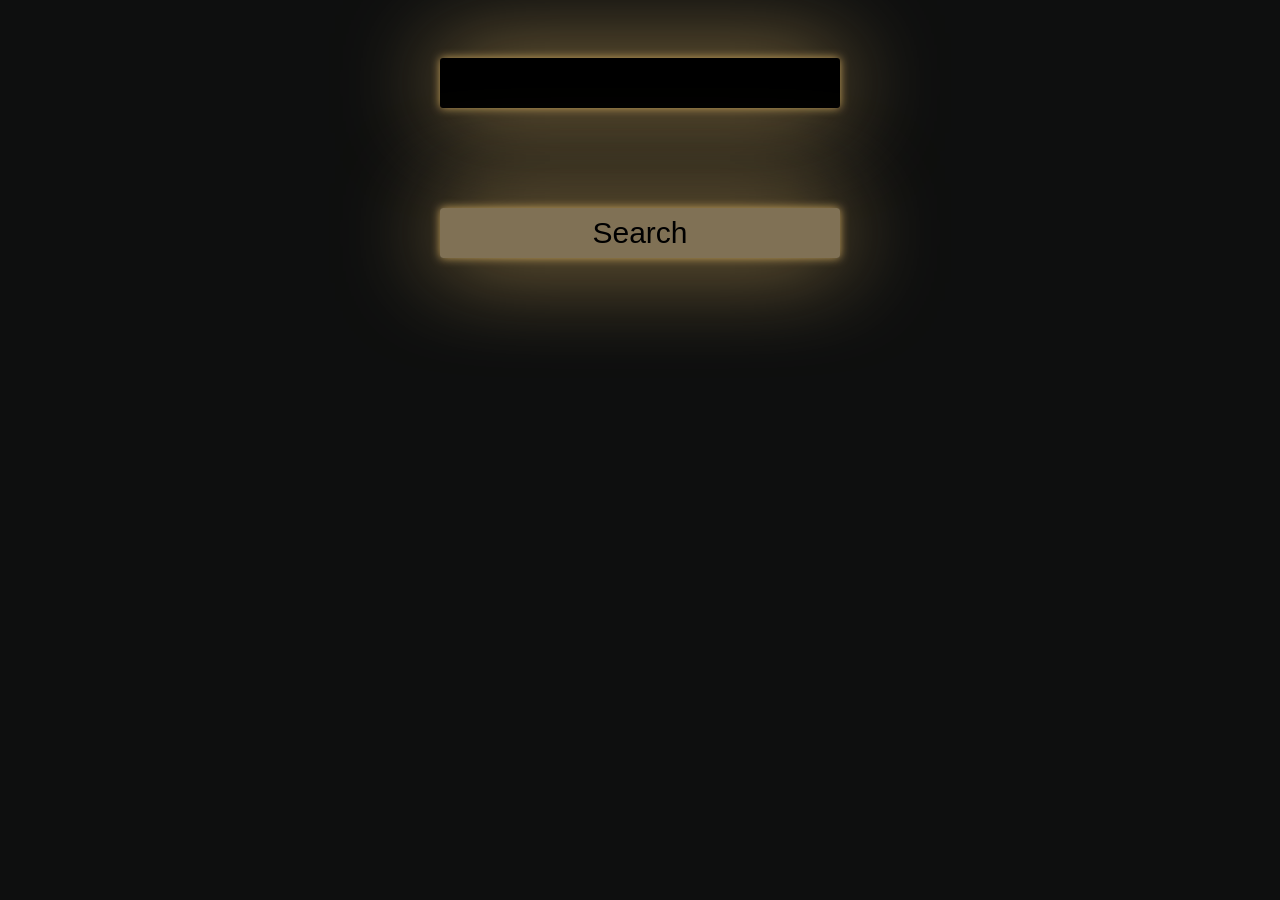
==== index.html @ 3f49bcbb "added files" ====
<html>
<head>
    <div id="search-container">
        <input type="text" id="searchBar"> 
        <button id="searchButton" onclick="search()">Search</button>
    </div>

    <div id="result"></div>
</head>
</html>

<link rel="stylesheet" href="style.css">

<script src="request.js"></script>
<script src="display.js"></script>
---- style.css ----
body{
    background-color: #0E0F0F;
    color:white;
}

#search-container{
    display:flex;
    flex-direction: column;
    align-items: center;
    margin: 0 auto;
    justify-content: center;
}

#searchBar, #searchButton{
    font-family:'Gill Sans', 'Gill Sans MT', Calibri, 'Trebuchet MS', sans-serif;
    margin:50px;
    border: none;
    box-shadow: 0px 0px 10px #e8be6bcc, 0px 0px 100px 0px #e8be6bcc;
    background-color: black;
    color:#9a8866;
    border-radius: 3px;
    height: 50px;
    width:400px;
    font-size: 30px;
}

#searchButton{
    cursor:pointer;
    color:black;
    background-color: rgba(154, 136, 102, 0.813);
    transition:0.3s;
}

#searchButton:hover{
    box-shadow: 0px 0px 20px #e8be6bcc, 0px 0px 145px 5px #e8be6bcc;
}

input:focus{
    outline:none;
}

#result{
    display:flex;
    flex-direction: column;
    font-family: monospace;
    color: #e8be6bcc;
}

#result img{
    margin: 0px 25px;
    width:75px;
    height:75px;
}
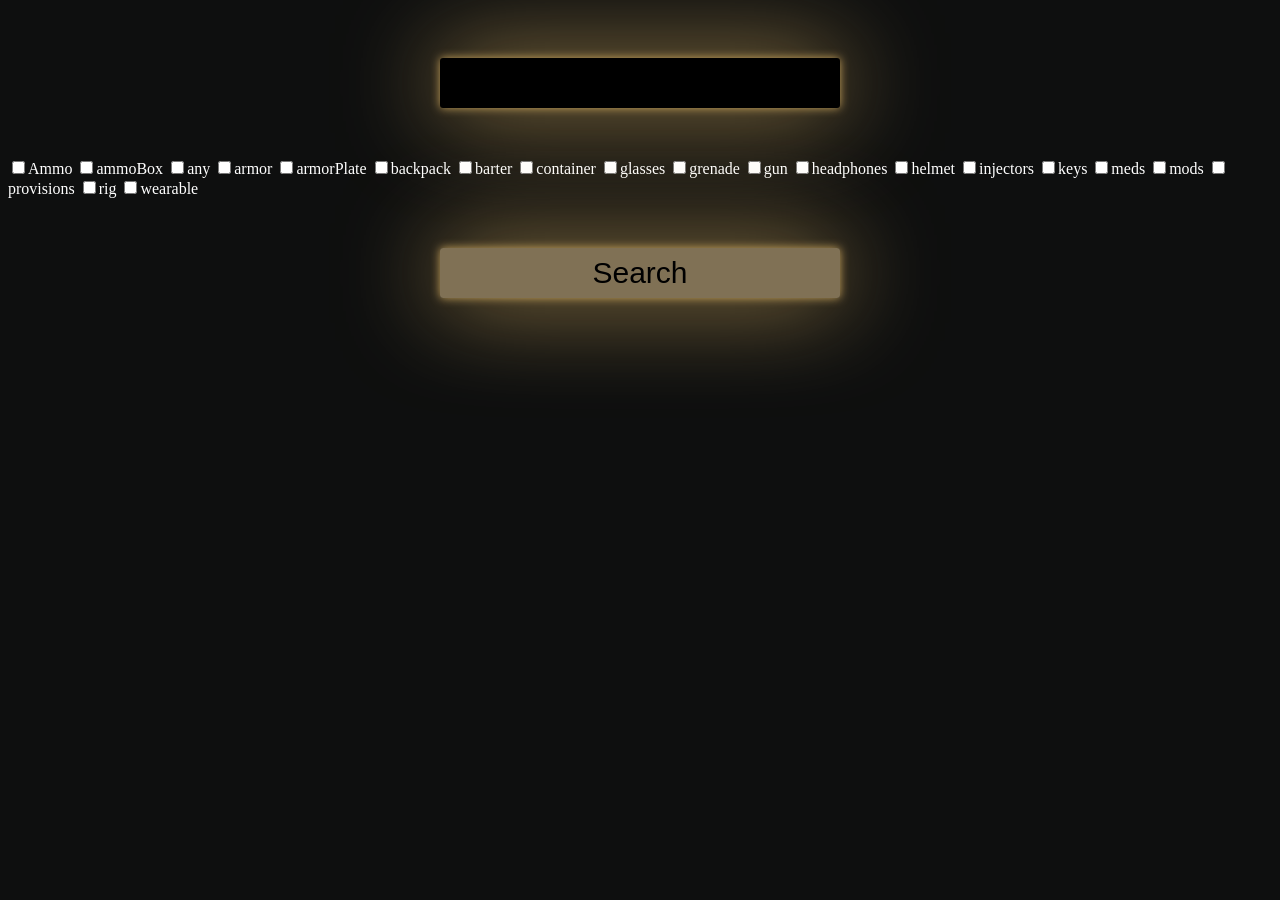
==== commit 7a7f72b9: "Added checkboxes and filtering" ====
--- a/index.html
+++ b/index.html
@@ -1,10 +1,33 @@
 <html>
 <head>
     <div id="search-container">
-        <input type="text" id="searchBar"> 
+        <input type="text" id="searchBar">
+        <div id="type-container">
+            <input id="ammo"       type="checkbox" onclick="onCheckboxClick()">Ammo
+            <input id="ammoBox"    type="checkbox" onclick="onCheckboxClick()">ammoBox
+            <input id="any"        type="checkbox" onclick="onCheckboxClick()">any
+            <input id="armor"      type="checkbox" onclick="onCheckboxClick()">armor
+            <input id="armorPlate" type="checkbox" onclick="onCheckboxClick()">armorPlate
+            <input id="backpack"   type="checkbox" onclick="onCheckboxClick()">backpack
+            <input id="barter"     type="checkbox" onclick="onCheckboxClick()">barter
+            <input id="container"  type="checkbox" onclick="onCheckboxClick()">container
+            <input id="glasses"    type="checkbox" onclick="onCheckboxClick()">glasses
+            <input id="grenade"    type="checkbox" onclick="onCheckboxClick()">grenade
+            <input id="gun"        type="checkbox" onclick="onCheckboxClick()">gun
+            <input id="headphones" type="checkbox" onclick="onCheckboxClick()">headphones
+            <input id="helmet"     type="checkbox" onclick="onCheckboxClick()">helmet
+            <input id="injectors"  type="checkbox" onclick="onCheckboxClick()">injectors
+            <input id="keys"       type="checkbox" onclick="onCheckboxClick()">keys
+            <input id="meds"       type="checkbox" onclick="onCheckboxClick()">meds
+            <input id="mods"       type="checkbox" onclick="onCheckboxClick()">mods
+            <input id="provisions" type="checkbox" onclick="onCheckboxClick()">provisions
+            <input id="rig"        type="checkbox" onclick="onCheckboxClick()">rig
+            <input id="wearable"   type="checkbox" onclick="onCheckboxClick()">wearable
+        </div> 
         <button id="searchButton" onclick="search()">Search</button>
     </div>
 
+    
     <div id="result"></div>
 </head>
 </html>
--- a/style.css
+++ b/style.css
@@ -15,7 +15,7 @@
     font-family:'Gill Sans', 'Gill Sans MT', Calibri, 'Trebuchet MS', sans-serif;
     margin:50px;
     border: none;
-    box-shadow: 0px 0px 10px #e8be6bcc, 0px 0px 100px 0px #e8be6bcc;
+    box-shadow: 0px 0px 10px #e8be6bcc, 0px 0px 100px 0px #e8be6bcc !important;
     background-color: black;
     color:#9a8866;
     border-radius: 3px;
@@ -37,7 +37,13 @@
 
 input:focus{
     outline:none;
+    background: transparent;
 }
+
+input:-webkit-autofill:active  {
+    transition: background-color 5000s;
+    -webkit-text-fill-color: #fff !important;
+  }
 
 #result{
     display:flex;
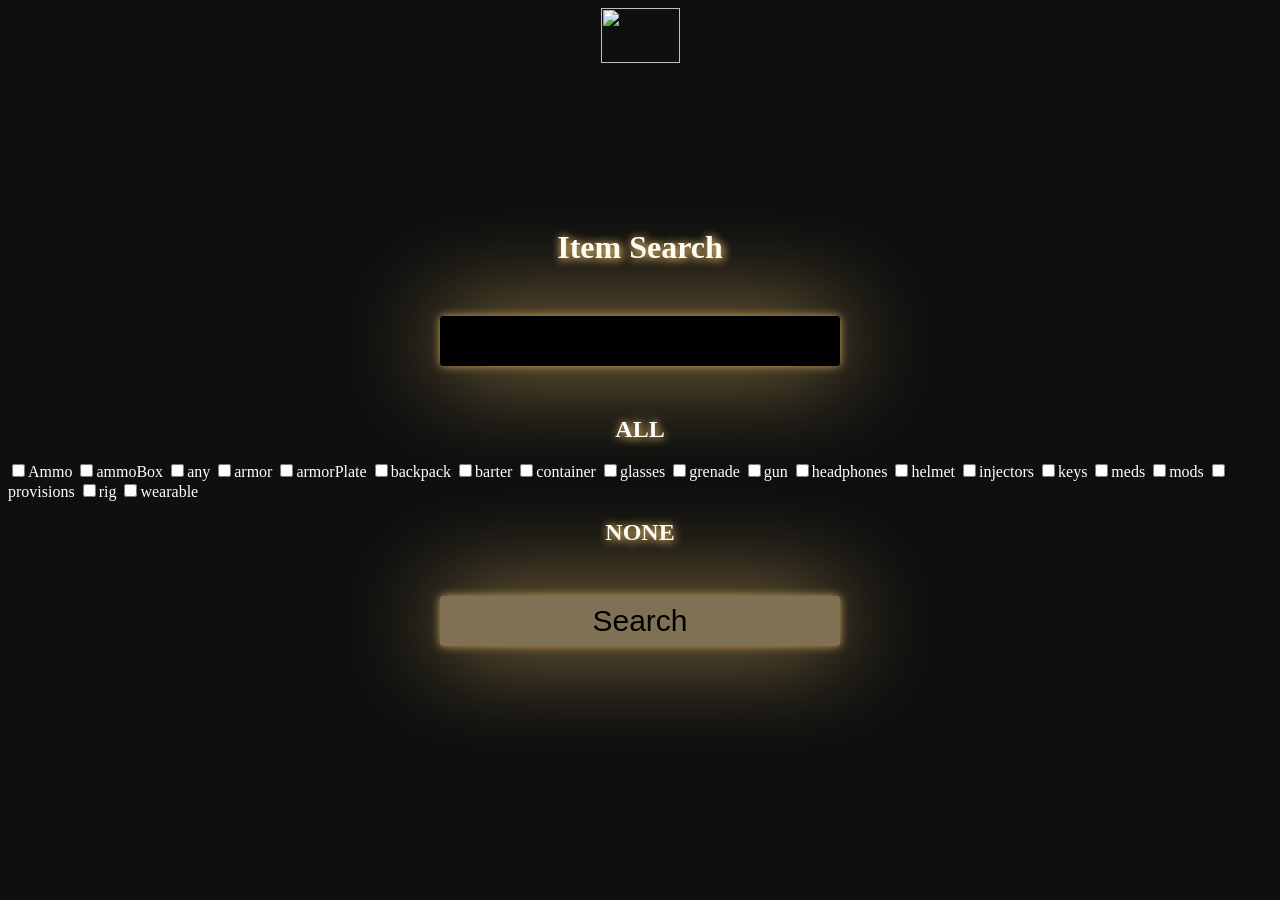
==== commit d2808b35: "added Logo and checkbox buttons" ====
--- a/index.html
+++ b/index.html
@@ -1,7 +1,16 @@
 <html>
 <head>
+    <center>
+        <img id="logo" src="Logo.png">
+        <br>
+        <h1 id="itemSearch">Item Search</h1>
+    </center>
+
+    
     <div id="search-container">
         <input type="text" id="searchBar">
+        <h2 onclick="selectAllTypes()" id="selectAll">ALL</h2>
+        <br>
         <div id="type-container">
             <input id="ammo"       type="checkbox" onclick="onCheckboxClick()">Ammo
             <input id="ammoBox"    type="checkbox" onclick="onCheckboxClick()">ammoBox
@@ -24,6 +33,9 @@
             <input id="rig"        type="checkbox" onclick="onCheckboxClick()">rig
             <input id="wearable"   type="checkbox" onclick="onCheckboxClick()">wearable
         </div> 
+        <br>
+        <h2 onclick="deselectAllTypes()" id="selectNone">NONE</h2>
+
         <button id="searchButton" onclick="search()">Search</button>
     </div>
 
--- a/style.css
+++ b/style.css
@@ -15,7 +15,7 @@
     font-family:'Gill Sans', 'Gill Sans MT', Calibri, 'Trebuchet MS', sans-serif;
     margin:50px;
     border: none;
-    box-shadow: 0px 0px 10px #e8be6bcc, 0px 0px 100px 0px #e8be6bcc !important;
+    box-shadow: 0px 0px 10px #e8be6bcc, 0px 0px 100px 0px #e8be6bcc;
     background-color: black;
     color:#9a8866;
     border-radius: 3px;
@@ -56,4 +56,35 @@
     margin: 0px 25px;
     width:75px;
     height:75px;
+}
+
+#result div{
+    display:flex; 
+    justify-content: left;
+    margin: 20px;
+}
+
+#logo{
+    width:25%;
+    height:37,5%; /*25 + (25/2)*/
+}
+
+#itemSearch{
+    margin:0;
+    text-shadow: 1px 1px 10px #e8be6bcc, 1px 1px 10px #e8be6bcc;
+}
+
+#selectAll, #selectNone{
+    cursor: pointer;
+    margin:0;
+    text-shadow: 1px 1px 10px #e8be6bcc, 1px 1px 10px #e8be6bcc;
+}
+
+#type-container{
+    
+}
+
+#type-container input{
+    cursor: pointer;
+    border-radius: 10px;
 }
